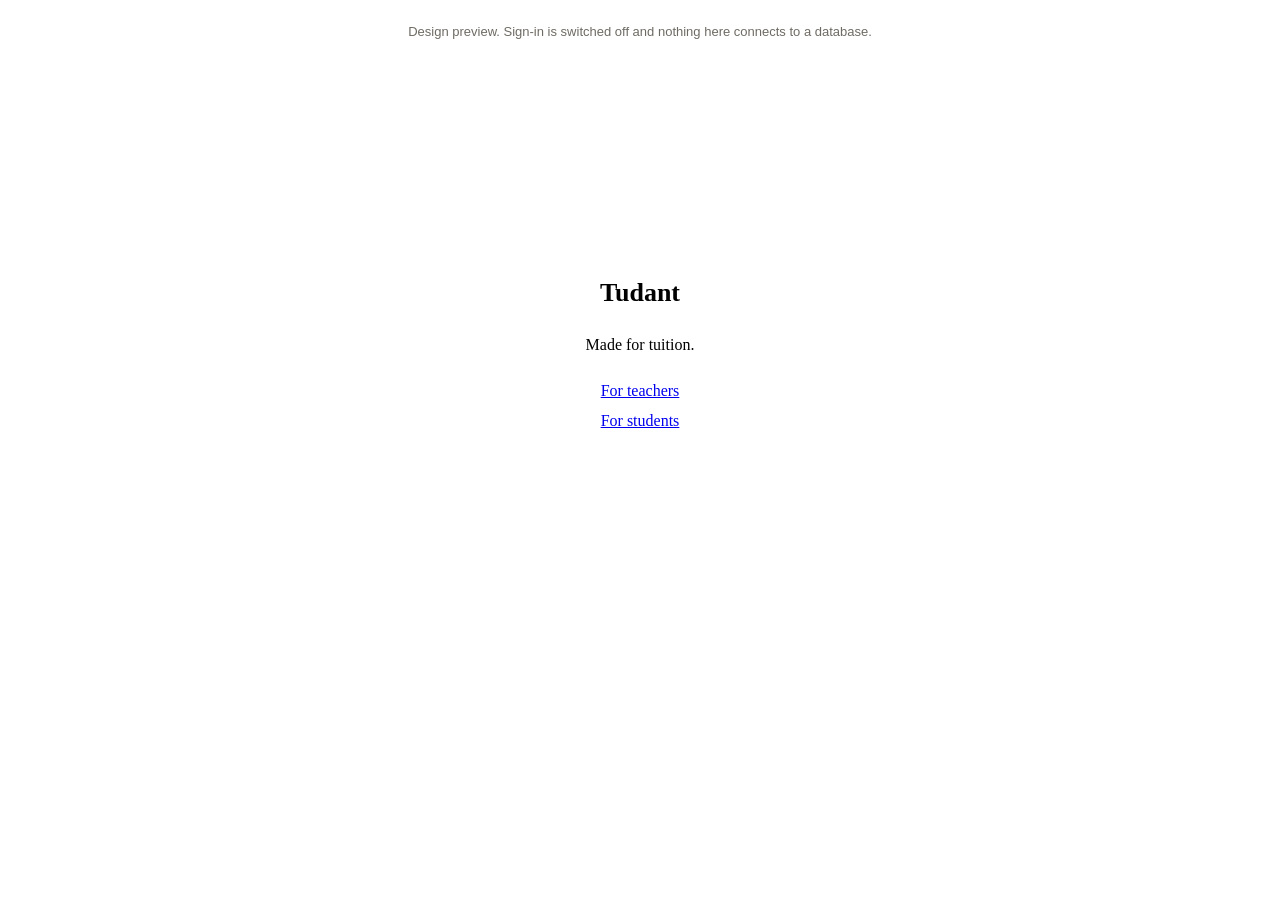
==== index.html @ 00596a5c "Tudant design preview: entry screens, sign-in switched off Static build of the Tudant entry screens " ====
<!doctype html>
<html lang="en">
<head>
  <meta charset="UTF-8" />
  <meta name="viewport" content="width=device-width, initial-scale=1, viewport-fit=cover" />
  <meta name="theme-color" content="#f7f6f3" />
  <meta name="robots" content="noindex, nofollow" />
  <link rel="manifest" href="/tudant/manifest.webmanifest" />
  <meta name="apple-mobile-web-app-capable" content="yes" />
  <meta name="apple-mobile-web-app-status-bar-style" content="black-translucent" />
  <title>Tudant design preview</title>
  <style>
    .preview-note {
      position: relative; z-index: 50;
      padding: calc(10px + env(safe-area-inset-top, 0px)) 20px 10px;
      text-align: center;
      font: 13px/1.4 -apple-system, BlinkMacSystemFont, "Segoe UI", Roboto, sans-serif;
      color: #6f6b64;
    }
    .preview-note a { color: #22577a; }
    .book-scene { min-height: calc(100dvh - 128px); }
  </style>
  <script type="module" crossorigin src="/tudant/assets/index-Da830sTR.js"></script>
  <link rel="stylesheet" crossorigin href="/tudant/assets/index-DEICk5HA.css">
</head>
<body>
  <p class="preview-note">Design preview. Sign-in is switched off and nothing here connects to a database.</p>
  <div id="app">
    <nav aria-label="Open Tudant" style="min-height:60dvh;display:flex;flex-direction:column;align-items:center;justify-content:center;gap:12px;padding:20px">
      <strong style="font-size:26px">Tudant</strong>
      <p>Made for tuition.</p>
      <a href="#teacher">For teachers</a>
      <a href="#student">For students</a>
    </nav>
  </div>
  <p class="preview-note" style="padding-top:0;padding-bottom:calc(16px + env(safe-area-inset-bottom, 0px))">
    <a id="preview-home" href="#" hidden>Back to the cover</a>
  </p>
</body>
</html>
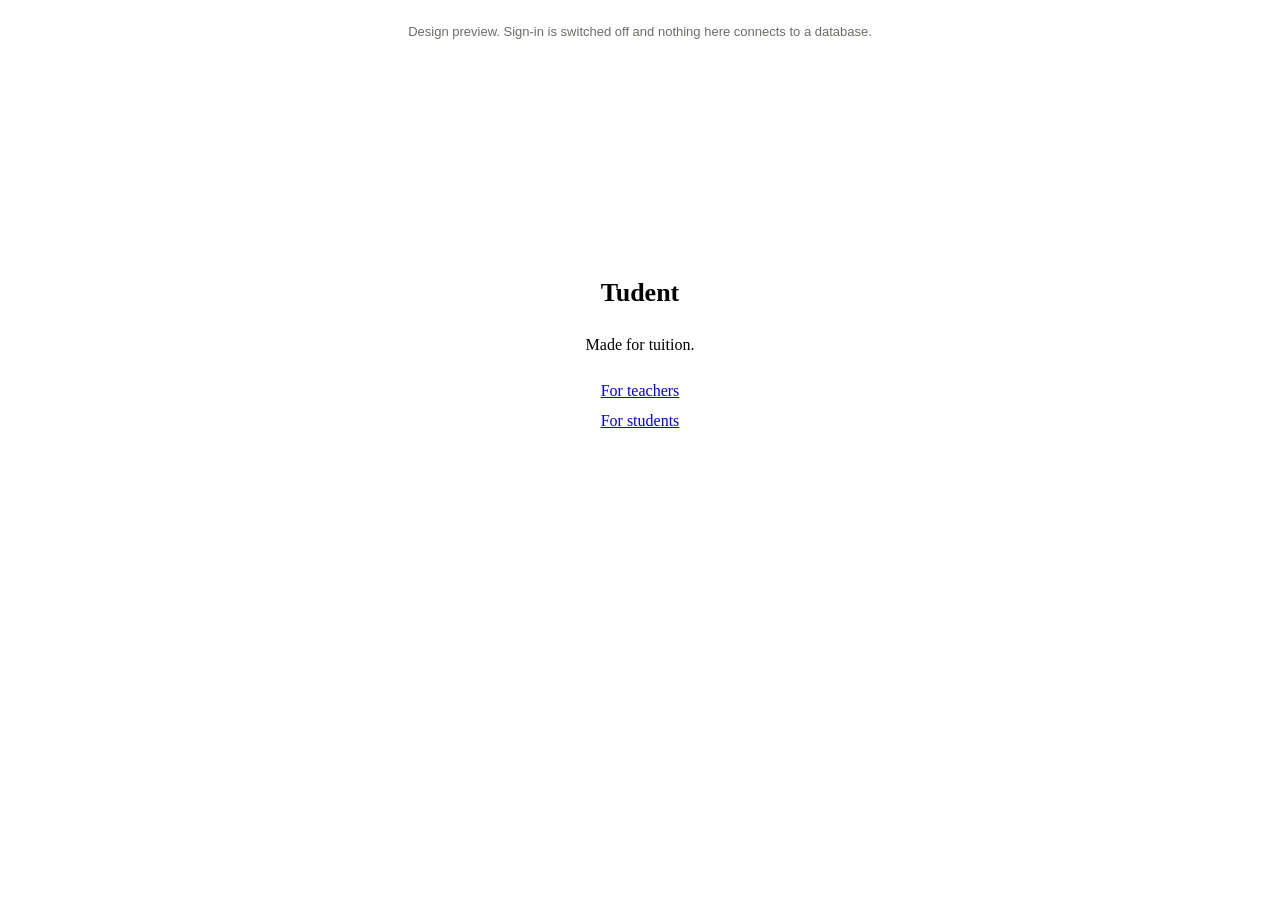
==== commit 7d2e97ed: "Tudent design preview: rebuild at the /tudent/ path The repository rename moved the Pages address to" ====
--- a/index.html
+++ b/index.html
@@ -5,10 +5,10 @@
   <meta name="viewport" content="width=device-width, initial-scale=1, viewport-fit=cover" />
   <meta name="theme-color" content="#f7f6f3" />
   <meta name="robots" content="noindex, nofollow" />
-  <link rel="manifest" href="/tudant/manifest.webmanifest" />
+  <link rel="manifest" href="/tudent/manifest.webmanifest" />
   <meta name="apple-mobile-web-app-capable" content="yes" />
   <meta name="apple-mobile-web-app-status-bar-style" content="black-translucent" />
-  <title>Tudant design preview</title>
+  <title>Tudent design preview</title>
   <style>
     .preview-note {
       position: relative; z-index: 50;
@@ -20,14 +20,14 @@
     .preview-note a { color: #22577a; }
     .book-scene { min-height: calc(100dvh - 128px); }
   </style>
-  <script type="module" crossorigin src="/tudant/assets/index-Da830sTR.js"></script>
-  <link rel="stylesheet" crossorigin href="/tudant/assets/index-DEICk5HA.css">
+  <script type="module" crossorigin src="/tudent/assets/index-DqfvmwqV.js"></script>
+  <link rel="stylesheet" crossorigin href="/tudent/assets/index-DSmfyNDi.css">
 </head>
 <body>
   <p class="preview-note">Design preview. Sign-in is switched off and nothing here connects to a database.</p>
   <div id="app">
-    <nav aria-label="Open Tudant" style="min-height:60dvh;display:flex;flex-direction:column;align-items:center;justify-content:center;gap:12px;padding:20px">
-      <strong style="font-size:26px">Tudant</strong>
+    <nav aria-label="Open Tudent" style="min-height:60dvh;display:flex;flex-direction:column;align-items:center;justify-content:center;gap:12px;padding:20px">
+      <strong style="font-size:26px">Tudent</strong>
       <p>Made for tuition.</p>
       <a href="#teacher">For teachers</a>
       <a href="#student">For students</a>
